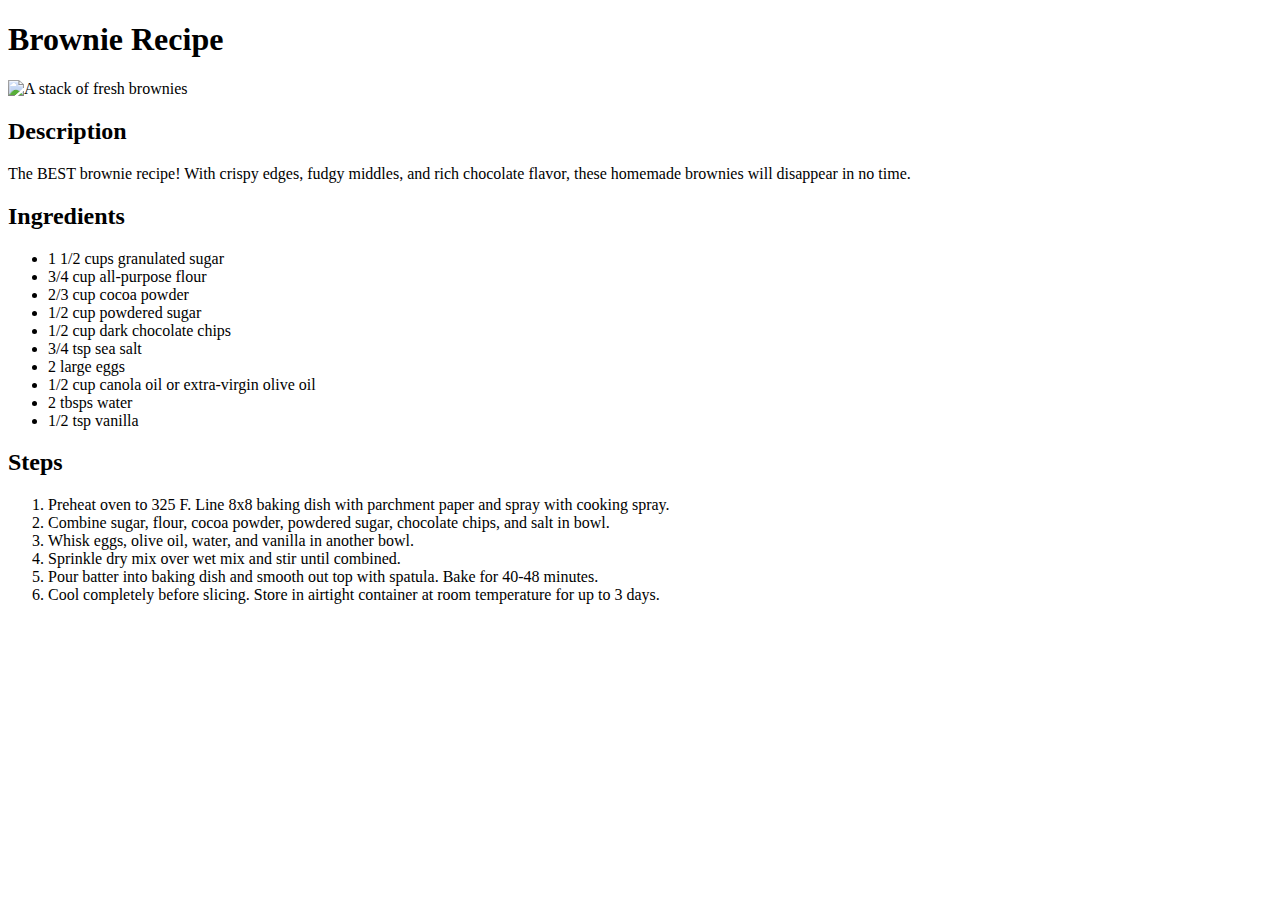
==== recipes/brownies.html @ f150bc89 "Add everything" ====
<!DOCTYPE html>
<html lang="en">
    <head>
        <meta charset="utf-8">
        <title>Brownie Recipe</title>
    </head>

    <body>
        <h1>Brownie Recipe</h1>
        <img src="https://www.inspiredtaste.net/wp-content/uploads/2024/01/Brownies-Recipe-Video.jpg" alt="A stack of fresh brownies">
        <h2>Description</h2>
        <p>The BEST brownie recipe! With crispy edges, fudgy middles, and rich chocolate flavor, these homemade brownies will disappear in no time.</p>
        <h2>Ingredients</h2>
        <ul>
            <li>1 1/2 cups granulated sugar</li>
            <li>3/4 cup all-purpose flour</li>
            <li>2/3 cup cocoa powder</li>
            <li>1/2 cup powdered sugar</li>
            <li>1/2 cup dark chocolate chips</li>
            <li>3/4 tsp sea salt</li>
            <li>2 large eggs</li>
            <li>1/2 cup canola oil or extra-virgin olive oil</li>
            <li>2 tbsps water</li>
            <li>1/2 tsp vanilla</li>
        </ul>
        <h2>Steps</h2>
        <ol>
            <li>Preheat oven to 325 F. Line 8x8 baking dish with parchment paper and spray with cooking spray.</li>
            <li>Combine sugar, flour, cocoa powder, powdered sugar, chocolate chips, and salt in bowl.</li>
            <li>Whisk eggs, olive oil, water, and vanilla in another bowl.</li>
            <li>Sprinkle dry mix over wet mix and stir until combined.</li>
            <li>Pour batter into baking dish and smooth out top with spatula. Bake for 40-48 minutes.</li>
            <li>Cool completely before slicing. Store in airtight container at room temperature for up to 3 days.</li>
        </ol>
    </body>
</html>
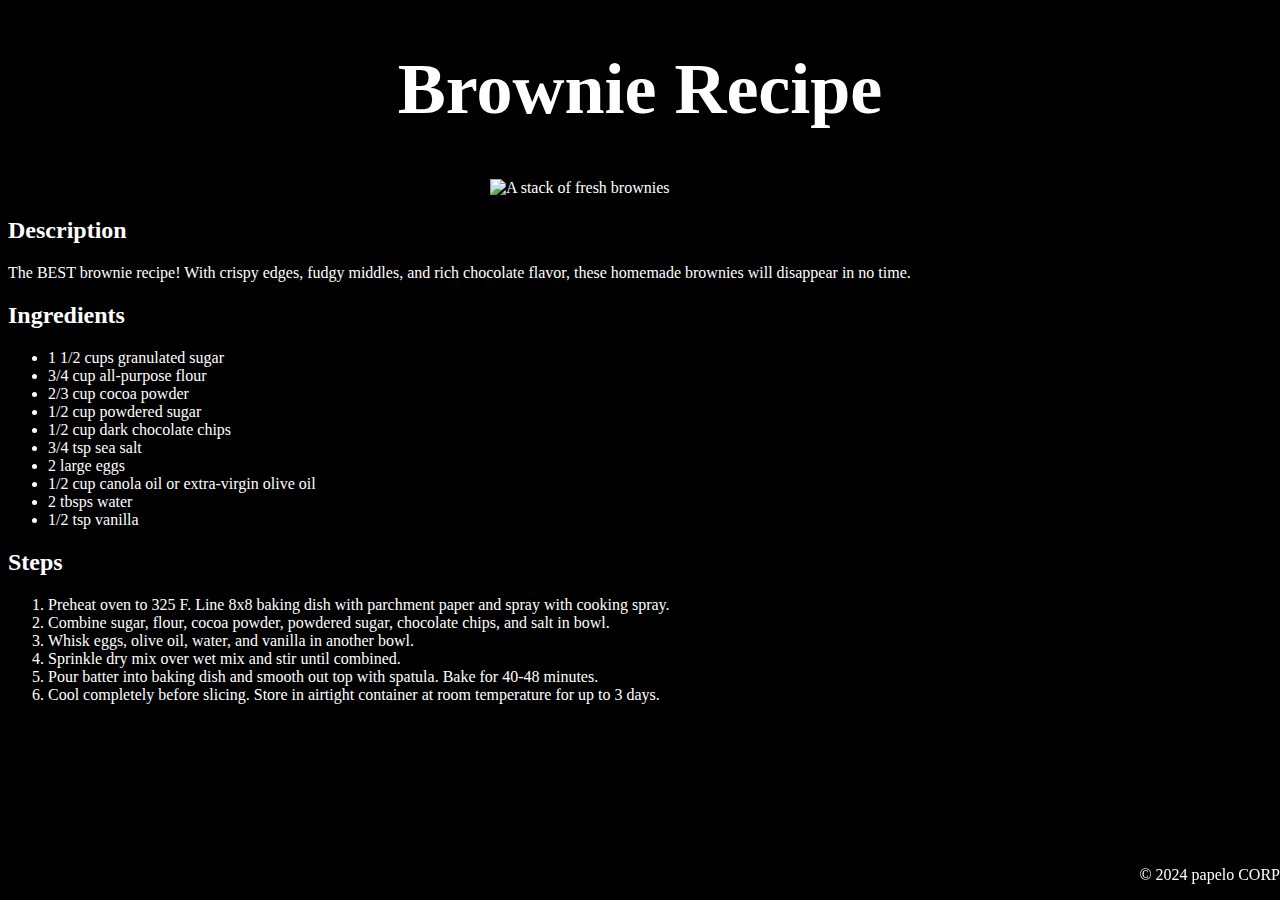
==== commit 6c524b36: "Add style to all pages" ====
--- a/recipes/brownies.html
+++ b/recipes/brownies.html
@@ -3,6 +3,7 @@
     <head>
         <meta charset="utf-8">
         <title>Brownie Recipe</title>
+        <link rel="stylesheet" href="../styles.css">
     </head>
 
     <body>
@@ -32,5 +33,6 @@
             <li>Pour batter into baking dish and smooth out top with spatula. Bake for 40-48 minutes.</li>
             <li>Cool completely before slicing. Store in airtight container at room temperature for up to 3 days.</li>
         </ol>
+        <p id="copy">© 2024 papelo CORP</p>
     </body>
 </html>--- a/styles.css
+++ b/styles.css
@@ -0,0 +1,40 @@
+body {
+    background-color: black;
+    color: white;
+    font-family: "Papyrus", serif;
+}
+
+h1 {
+    text-align: center;
+    font-size: 72px;
+}
+
+button {
+    background-color: white;
+    display: block;
+    margin-left: auto;
+    margin-right: auto;
+}
+
+a {
+    background-color: white;
+    color: black;
+    font-size: 24px;
+    font-family: "Papyrus", serif;
+}
+
+#copy {
+    position: fixed;
+    left: 0;
+    bottom: 0;
+    width: 100%;
+    text-align: right;
+}
+
+img {
+    display: block;
+    margin-left: auto;
+    margin-right: auto;
+    width: 300px;
+    height: auto;
+}
